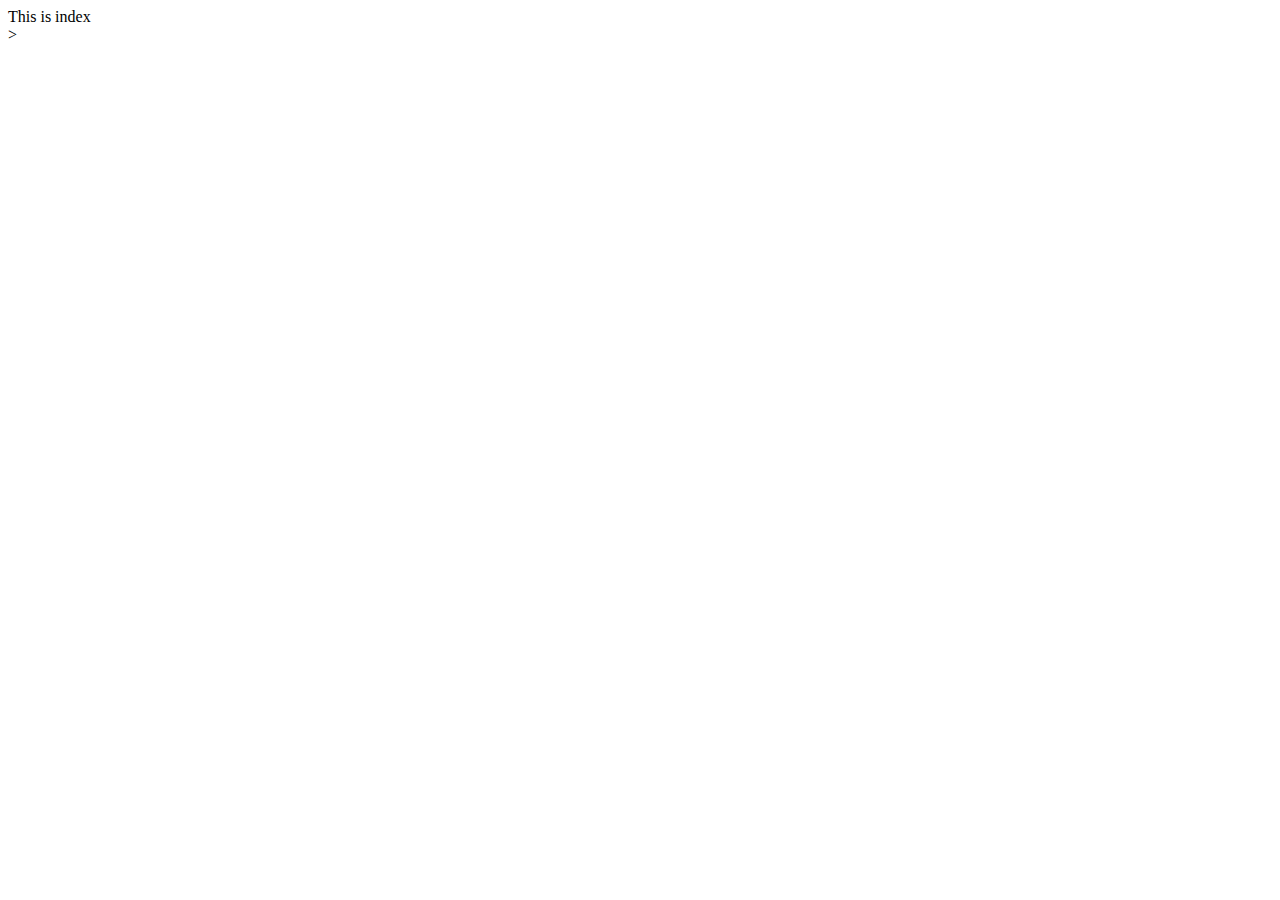
==== fashionFusion/frontend/index.html @ 38431185 "create index.html" ====
<!DOCTYPE html>
<html>
    <head>
        <meta charset="utf-8" />
        <meta http-equiv="X-UA-Compatible" content="IE=edge" />
        <title></title>
        <meta name="description" content="" />
        <meta name="viewport" content="width=device-width, initial-scale=1" />
        <link rel="stylesheet" href="" />
    </head>
    <body>
        <div>This is index</div>
        >
    </body>
</html>
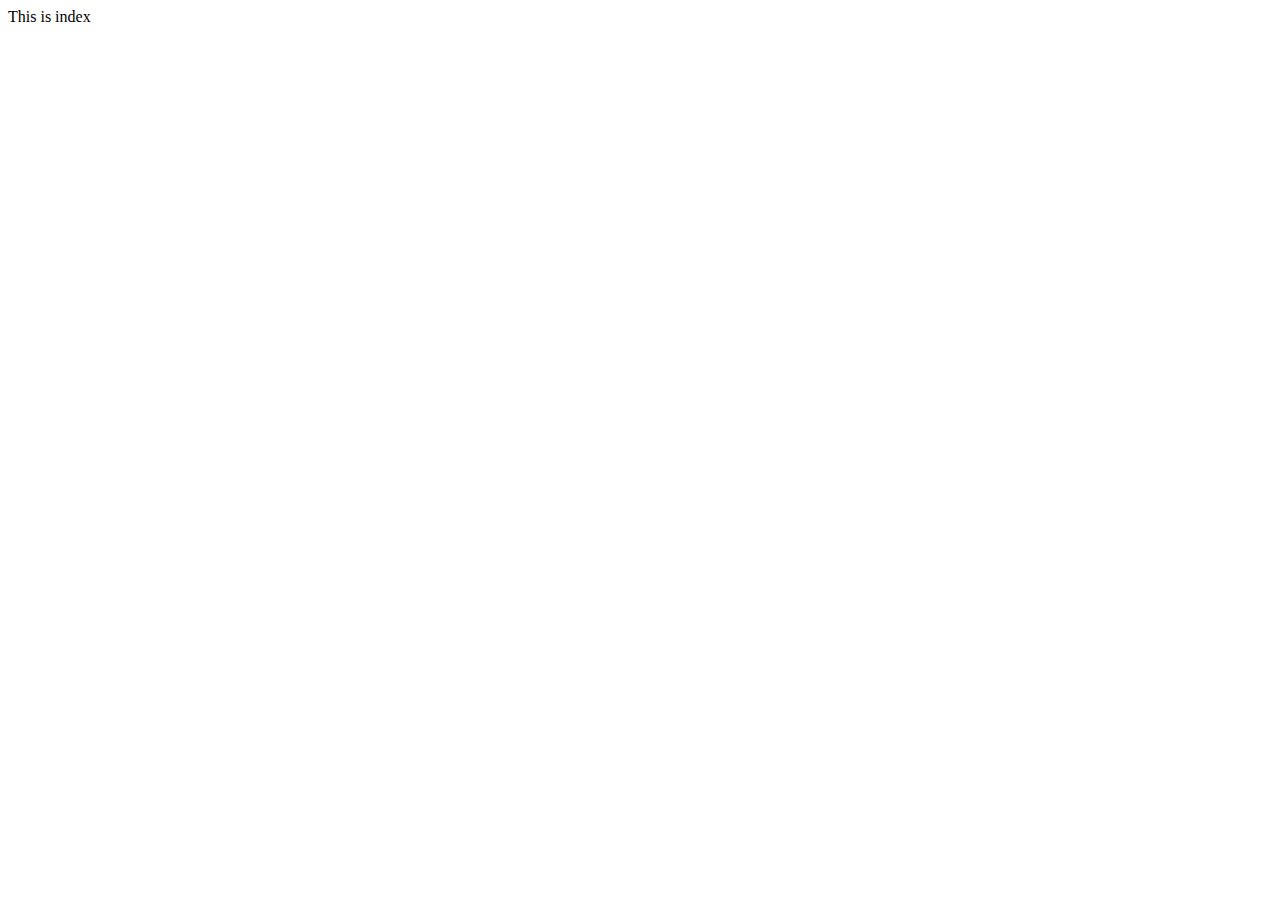
==== commit dbc713c3: "remove angle bracket" ====
--- a/fashionFusion/frontend/index.html
+++ b/fashionFusion/frontend/index.html
@@ -10,6 +10,5 @@
     </head>
     <body>
         <div>This is index</div>
-        >
     </body>
 </html>
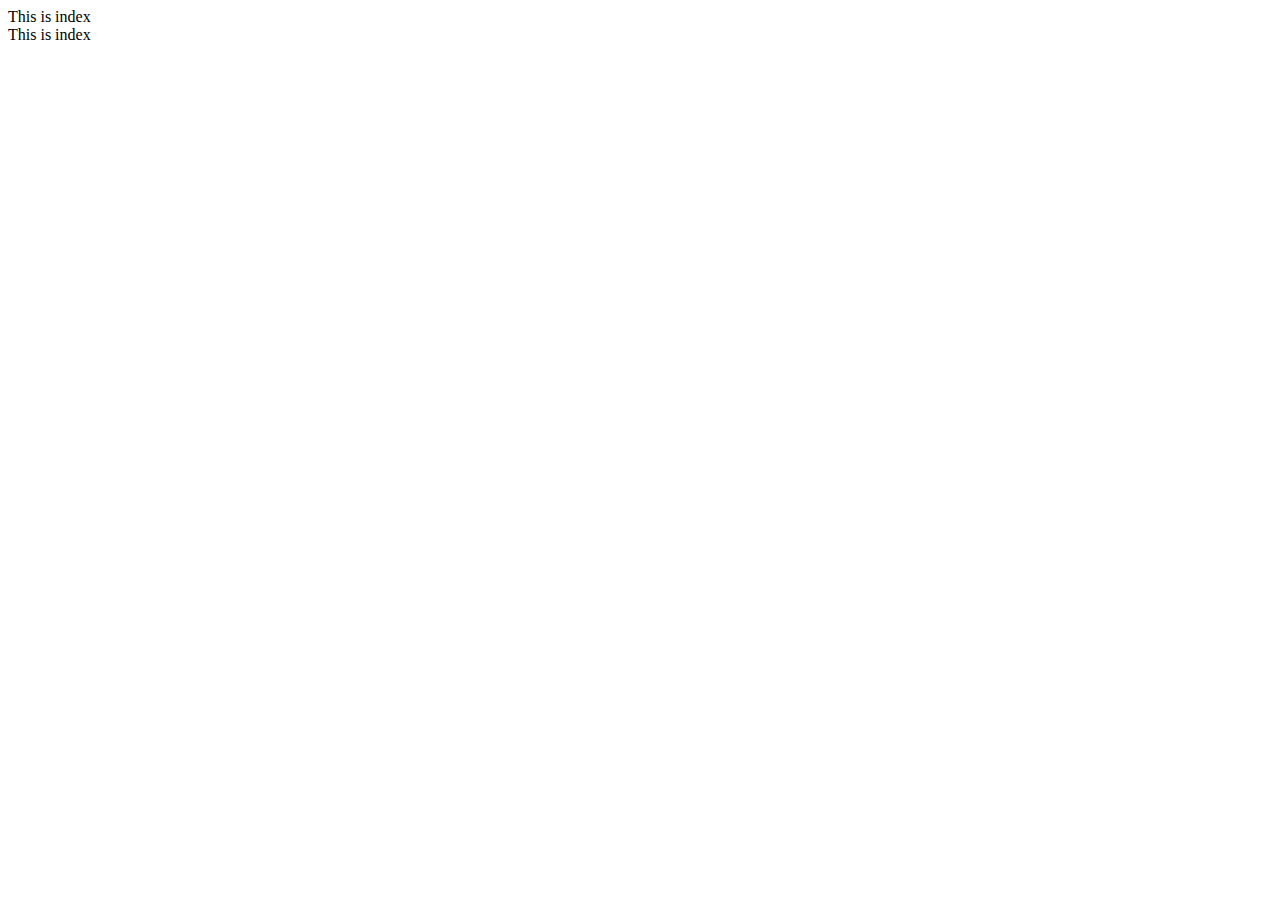
==== commit 1f401339: "create new branch" ====
--- a/fashionFusion/frontend/index.html
+++ b/fashionFusion/frontend/index.html
@@ -10,5 +10,6 @@
     </head>
     <body>
         <div>This is index</div>
+        <div>This is index</div>
     </body>
 </html>
